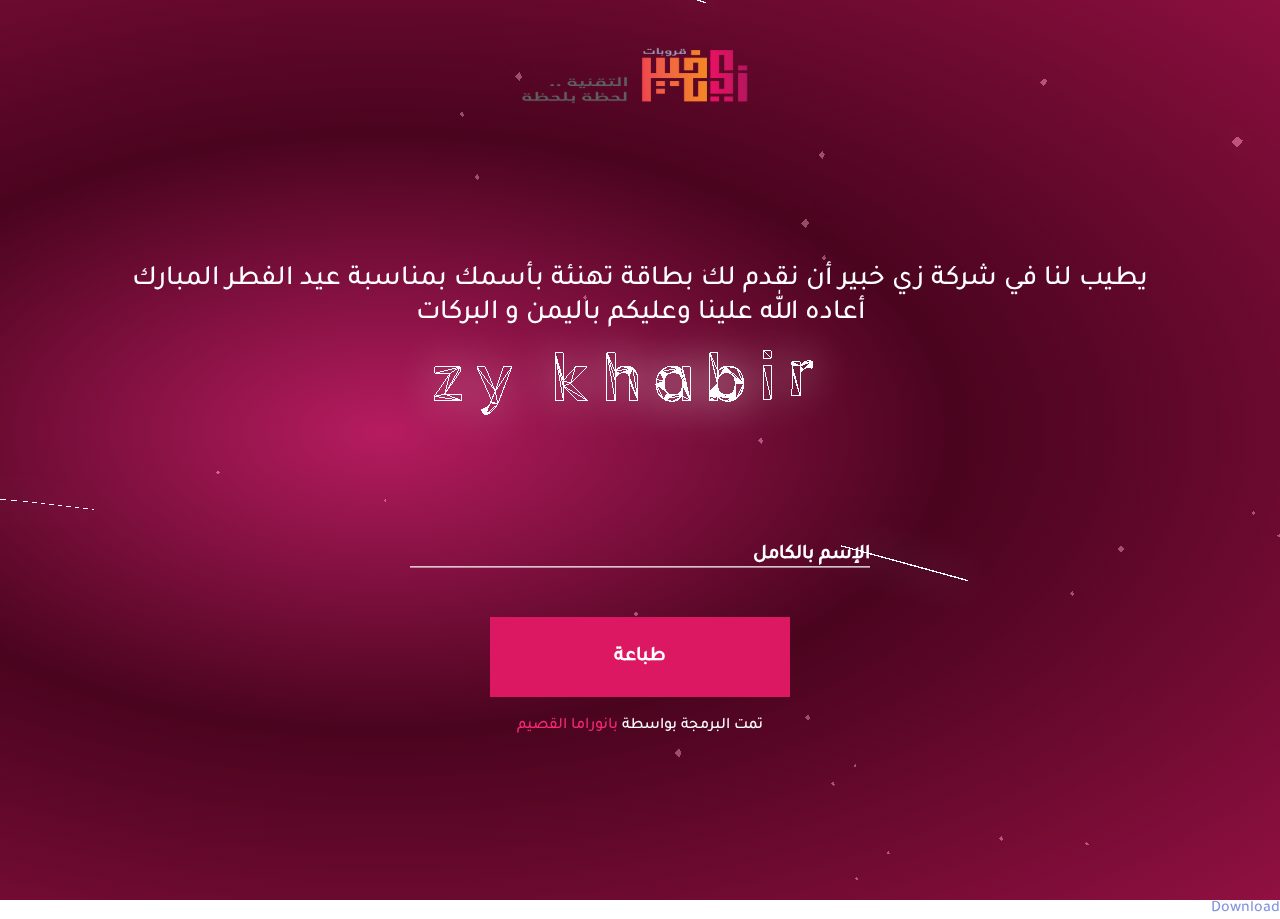
==== khabir/index.html @ 3a0bbeca "Add files via upload" ====
<!DOCTYPE html>
<html lang="en" class="no-js">

<head>
	<meta charset="UTF-8" />
	<meta http-equiv="X-UA-Compatible" content="IE=edge">
	<meta name="viewport" content="width=device-width, initial-scale=1">
	<title>زي خبير يهنئكم بحلول عيد الفطر المبارك</title>
	<meta name="description" content="زي خبير تهنئكم بحلول عيد الفطر المبارك , كل عام وأنتم بخير أعاده الله عليكم وعلى الأمة الاسلامية بخير أجمعين." />
	<meta name="keywords" content="كارت تهنئة , عيد الفطر المبارك , عيد الفطر 2019 , عيد الفطر 1440 , عيد الفطر , تهنئة , عيد المسلمين , الطبقة الثالثة" />
	<meta name="author" content="Panorama Alqassiem" />
	<link rel="shortcut icon" href="img/logo.png">
	<link rel="stylesheet" type="text/css" href="css/normalize.css" />
	<!--		For Animation-->
	<link href="css/vendors.css" rel="stylesheet">
	<!--		For Input-->
	<link rel="stylesheet" type="text/css" href="css/input.css" />
	<!--		Morphing Button-->
	<link rel="stylesheet" type="text/css" href="css/morphing.css" />
	<link rel="stylesheet" type="text/css" href="css/morphing2.css" />

	<link rel="stylesheet" type="text/css" href="css/main.css" />
	
	<script src="js/modernizr.custom.js"></script>
	<!--[if IE]>
  		<script src="http://html5shiv.googlecode.com/svn/trunk/html5.js"></script>
		<![endif]-->
	<!--	Jquery-->
	<script src="https://ajax.googleapis.com/ajax/libs/jquery/2.1.1/jquery.min.js"></script>
</head>

<body>
	<div class="container">
		<section class="content">
			<div class="company-text">
				<div class="logo-wrapper">
					<img src="img/logo.png" alt="تشكيل" />
				</div>
				<p>
					يطيب لنا في شركة زي خبير أن نقدم لك بطاقة تهنئة بأسمك بمناسبة عيد الفطر المبارك أعاده الله علينا وعليكم باليمن و البركات
				</p>
			</div>
			<!--				The text Input Wrapper-->
			<span class="input input--nao">
				<input class="input__field input__field--nao" type="text" id="full-name" pattern="/\A([^\d\W]|[-])*\Z/" />
				<label class="input__label input__label--nao" for="full-name">
					<span class="input__label-content input__label-content--nao">الإسم بالكامل</span>
				</label>
				<svg class="graphic graphic--nao" width="300%" height="100%" viewBox="0 0 1200 60" preserveAspectRatio="none">
					<path d="M0,56.5c0,0,298.666,0,399.333,0C448.336,56.5,513.994,46,597,46c77.327,0,135,10.5,200.999,10.5c95.996,0,402.001,0,402.001,0" />
				</svg>
			</span>
			<div class="morph-button morph-button-modal morph-button-modal-4 morph-button-fixed">
				<button type="button" id="print">طباعة</button>
				<p class="programer">تمت البرمجة بواسطة <a href="http://panorama-q.com/">بانوراما القصيم</a></p>
				<script src="https://ajax.googleapis.com/ajax/libs/jquery/2.1.1/jquery.min.js"></script>
				<div class="morph-content">
					<div>
						<!--<div class="maorphed-wrapper">
							<span class="icon icon-close">اغلاق</span>
								<img id="test" style="display:none;width: 345px;height: height: 614px; " width="345" height="614" src="img/card.jpg" />
							<canvas id="canvaso" />
						</div>-->
						<div class="maorphed-wrapper">
                            <a id="download" download="myImage.jpg" href="" onclick="download_img(this);">تحميل</a>
                            <span class="icon icon-close">اغلاق</span>
                                <img id="test" style="display:none;width: 345px;height: height: 614px; " width="345" height="614" src="img/card.jpg" />
                            <canvas id="canvaso" />
                            
                        </div>
						
					</div>
				</div>
			</div><!-- morph-button -->
		</section>
		<div class="overlay"></div>
		<main>
			<div class="frame"></div>
		</main>
	</div><!-- /container -->
	<!--		Scripts-->
	<script>
		var canvas = document.getElementById('canvaso'),
        ctx = canvas.getContext('2d');
		canvas.width = $('img#test').width();
		canvas.crossOrigin = "Anonymous";
		canvas.height = $('img#test').height();
		ctx.drawImage($('img#test').get(0), 0, 0);
		ctx.font = "25px tajawal";
		$(document).on('input','#full-name',function(){
			//redraw image
			ctx.clearRect(0,0,canvas.width,canvas.height);
			ctx.drawImage($('img#test').get(0), 0, 0);
			//refill text
			ctx.fillStyle = "#de1964";
			ctx.fillText($(this).val(),canvas.width - 20 ,canvas.height - 100);
		});
		download_img = function(el) {
		  var image = canvas.toDataURL("image/jpg");
		  el.href = image;
		};

	</script>
	<script>
		var canvas = document.getElementById("canvaso");
		var img    = canvas.toDataURL("image/png");
		document.write('<a href="'+img+'" download />Download</a>');
	</script>
	<script src="js/morphing.js"></script>
	<script src="js/uiMorphingButton_fixed.js"></script>
	<script>
		(function() {
			new UIMorphingButton(document.querySelector('.morph-button'), {
				closeEl: '.icon-close'
			});
		})();
	</script>
	<script type="text/javascript" src="js/vendors.js"></script>
	<script type="text/javascript" src="js/animate.js"></script>
	<script src="js/classie.js"></script>
	<script>
		(function() {
			// trim polyfill : https://developer.mozilla.org/en-US/docs/Web/JavaScript/Reference/Global_Objects/String/Trim
			if (!String.prototype.trim) {
				(function() {
					// Make sure we trim BOM and NBSP
					var rtrim = /^[\s\uFEFF\xA0]+|[\s\uFEFF\xA0]+$/g;
					String.prototype.trim = function() {
						return this.replace(rtrim, '');
					};
				})();
			}

			[].slice.call(document.querySelectorAll('input.input__field')).forEach(function(inputEl) {
				// in case the input is already filled..
				if (inputEl.value.trim() !== '') {
					classie.add(inputEl.parentNode, 'input--filled');
				}
				// events:
				inputEl.addEventListener('focus', onInputFocus);
				inputEl.addEventListener('blur', onInputBlur);
			});

			function onInputFocus(ev) {
				classie.add(ev.target.parentNode, 'input--filled');
			}

			function onInputBlur(ev) {
				if (ev.target.value.trim() === '') {
					classie.remove(ev.target.parentNode, 'input--filled');
				}
			}
		})();
	</script>
</body>
</html>
---- khabir/css/vendors.css ----
article,aside,details,figcaption,figure,footer,header,hgroup,main,nav,section,summary{display:block}audio,canvas,video{display:inline-block}audio:not([controls]){display:none;height:0}[hidden]{display:none}html{font-family:sans-serif;-ms-text-size-adjust:100%;-webkit-text-size-adjust:100%}body{margin:0}a:focus{outline:thin dotted}a:active,a:hover{outline:0}h1{font-size:2em;margin:.67em 0}abbr[title]{border-bottom:1px dotted}b,strong{font-weight:700}dfn{font-style:italic}hr{box-sizing:content-box;height:0}mark{background:#ff0;color:#000}code,kbd,pre,samp{font-family:monospace,serif;font-size:1em}pre{white-space:pre-wrap}q{quotes:"\201C" "\201D" "\2018" "\2019"}small{font-size:80%}sub,sup{font-size:75%;line-height:0;position:relative;vertical-align:baseline}sup{top:-.5em}sub{bottom:-.25em}img{border:0}svg:not(:root){overflow:hidden}figure{margin:0}fieldset{border:1px solid silver;margin:0 2px;padding:.35em .625em .75em}legend{border:0;padding:0}button,input,select,textarea{font-family:inherit;font-size:100%;margin:0}button,input{line-height:normal}button,select{text-transform:none}button,html input[type=button],input[type=reset],input[type=submit]{-webkit-appearance:button;cursor:pointer}button[disabled],html input[disabled]{cursor:default}input[type=checkbox],input[type=radio]{box-sizing:border-box;padding:0}input[type=search]{-webkit-appearance:textfield;box-sizing:content-box}input[type=search]::-webkit-search-cancel-button,input[type=search]::-webkit-search-decoration{-webkit-appearance:none}button::-moz-focus-inner,input::-moz-focus-inner{border:0;padding:0}textarea{overflow:auto;vertical-align:top}table{border-collapse:collapse;border-spacing:0}*,:after,:before{box-sizing:border-box}:root{font-size:16px}.frame,body,html,main{width:100%;height:100%}body{position:fixed;top:0;left:0;--color-text:#fff;--color-bg:#0e0e0f;--color-link:#0f51e4;--color-link-hover:#ebd944;color:var(--color-text);background-color:var(--color-bg);font-family:Futura,futura-pt,Arial,sans-serif;-webkit-font-smoothing:antialiased;-moz-osx-font-smoothing:grayscale}a{display:inline-block;text-decoration:none;color:var(--color-link);outline:none;transition:color .2s,transform .2s;transform:translate(0)}a:focus,a:hover{color:var(--color-link-hover);outline:none;transform:translateY(-2px)}.message{background:var(--color-text);color:var(--color-bg);padding:1rem}.frame,.message{text-align:center}.frame{padding:3rem 5vw;position:relative;z-index:1000}.frame__title{font-size:1rem;margin:0 0 1rem;font-weight:400}.frame__links{display:inline}.frame a{text-transform:lowercase}.frame__demos a:not(:last-child),.frame__github,.frame__links a:not(:last-child){margin-right:1rem}.frame__demos{width:100%;padding:0 2.5rem;margin:1rem 0;position:absolute;bottom:1rem;left:50%;transform:translate(-50%)}.frame__demo{margin-top:1rem}.frame__demo--current,.frame__demo:hover{color:var(--color-text)}.frame__demo--current{border-bottom:2px solid var(--color-text);transform:none}.content{display:-ms-flexbox;display:flex;-ms-flex-direction:column;flex-direction:column;width:100vw;height:calc(100vh - 13rem);position:relative;-ms-flex-pack:start;justify-content:flex-start;-ms-flex-align:center;align-items:center}.overlay{position:absolute;pointer-events:none;top:0;left:0;width:100%;height:100%;z-index:99999;background-color:#0e0e0f;opacity:1}@media screen and (min-width:53em){.message{display:none}.frame{position:fixed;text-align:left;z-index:10000;top:0;left:0;display:-ms-grid;display:grid;-ms-flex-line-pack:justify;align-content:space-between;width:100%;max-width:none;height:100vh;padding:3rem;pointer-events:none;-ms-grid-columns:auto 1fr;grid-template-columns:auto 1fr;-ms-grid-rows:auto auto auto;grid-template-rows:auto auto auto;grid-template-areas:"title     links" "...       ..." "github    demos"}.frame__title-wrap{grid-area:title;display:-ms-flexbox;display:flex}.frame__title{margin:0}.frame__tagline{position:relative;margin:0 0 0 4rem;padding:0 0 0 1rem}.frame__tagline:before{content:"";position:absolute;right:100%;top:50%;height:1px;width:3rem;background:var(--color-text)}.frame__github{grid-area:github;justify-self:start;margin:0}.frame__demos{position:static;left:auto;width:auto;transform:none;margin:0;padding:0;grid-area:demos;justify-self:end}.frame__demo{margin-top:0}.frame__links{grid-area:links;padding:0;justify-self:end}.frame a{pointer-events:auto}.content{height:100vh;-ms-flex-pack:center;justify-content:center}}
---- khabir/css/input.css ----
.input {
	position: relative;
	z-index: 1;
	display: inline-block;
	margin: 1em;
	max-width: 460px;
	width: calc(100% - 2em);
	vertical-align: top;
}

.input__field {
	position: relative;
	display: block;
	float: right;
	padding: 0.8em;
	width: 60%;
	border: none;
	border-radius: 0;
	background: #f0f0f0;
	color: #aaa;
	font-weight: 400;
	-webkit-appearance: none; /* for box shadows to show on iOS */
}

.input__field:focus {
	outline: none;
}

.input__label {
	display: inline-block;
	float: right;
	padding: 0 1em;
	width: 40%;
	color: #696969;
	font-weight: bold;
	font-size: 70.25%;
	-webkit-font-smoothing: antialiased;
    -moz-osx-font-smoothing: grayscale;
	-webkit-touch-callout: none;
	-webkit-user-select: none;
	-khtml-user-select: none;
	-moz-user-select: none;
	-ms-user-select: none;
	user-select: none;
}

.input__label-content {
	position: relative;
	display: block;
	padding: 1.6em 0;
	width: 100%;
}

.graphic {
	position: absolute;
	top: 0;
	left: 0;
	fill: none;
}

.icon {
	color: #ddd;
	font-size: 150%;
}

/* Individual styles */

/* Manami */
.input--manami {
	overflow: hidden;
}

.input__field--manami {
	width: 100%;
	background: transparent;
	padding: 0.5em;
	margin-bottom: 2em;
	color: #f9f7f6;
	z-index: 100;
	opacity: 0;
}

.input__label--manami {
	width: 100%;
	position: absolute;
	text-align: left;
	padding: 0.5em 0;
	pointer-events: none;
	font-size: 1em;
}

.input__label--manami::before,
.input__label--manami::after {
	content: '';
	position: absolute;
	width: 100%;
	left: 0;
}

.input__label--manami::before {
	height: 100%;
	background: #A8A8A8;
	top: 0;
	-webkit-transform: translate3d(0, -100%, 0);
	transform: translate3d(0, -100%, 0);
	-webkit-transition: -webkit-transform 0.2s;
	transition: transform 0.2s;
}

.input__label--manami::after {
	height: 2px;
	background: #A8A8A8;
	top: 100%;
	-webkit-transition: opacity 0.2s;
	transition: opacity 0.2s;
}

.input__label-content--manami {
	padding: 0;
	-webkit-transform-origin: 0 0;
	transform-origin: 0 0;
	-webkit-transition: -webkit-transform 0.2s, color 0.2s;
	transition: transform 0.2s, color 0.2s;
}

.input__field--manami:focus,
.input--filled .input__field--manami {
	opacity: 1;
	-webkit-transition: opacity 0s 0.2s;
	transition: opacity 0s 0.2s;
}

.input__label--manami::before,
.input__label--manami::after,
.input__label-content--manami,
.input__field--manami:focus,
.input--filled .input__field--manami {
	-webkit-transition-timing-function: cubic-bezier(0, 0.25, 0.5, 1);
	transition-timing-function: cubic-bezier(0, 0.25, 0.5, 1);
}

.input__field--manami:focus + .input__label--manami::before,
.input--filled .input__label--manami::before {
	-webkit-transform: translate3d(0, 0, 0);
	transform: translate3d(0, 0, 0);
}

.input__field--manami:focus + .input__label--manami::after,
.input--filled .input__label--manami::after {
	opacity: 0;
}

.input__field--manami:focus + .input__label--manami .input__label-content--manami,
.input--filled .input__label--manami .input__label-content--manami {
	color: #cbc4c6;
	-webkit-transform: translate3d(0, 2.1em, 0) scale3d(0.65, 0.65, 1);
	transform: translate3d(0, 2.1em, 0) scale3d(0.65, 0.65, 1);
}

/* Nariko */
.input--nariko {
	overflow: hidden;
	padding-top: 2em;
}

.input__field--nariko {
	width: 100%;
	background: transparent;
	opacity: 0;
	padding: 0.35em;
	z-index: 100;
	color: #f18292;
}

.input__label--nariko {
	width: 100%;
	bottom: 0;
	position: absolute;
	pointer-events: none;
	text-align: left;
	color: #8E9191;
	padding: 0 0.5em;
}

.input__label--nariko::before {
	content: '';
	position: absolute;
	width: 100%;
	height: 4em;
	top: 100%;
	left: 0;
	background: #fff;
	border-top: 4px solid #9B9F9F;
	-webkit-transform: translate3d(0, -3px, 0);
	transform: translate3d(0, -3px, 0);
	-webkit-transition: -webkit-transform 0.4s;
	transition: transform 0.4s;
	-webkit-transition-timing-function: cubic-bezier(0.7, 0, 0.3, 1);
	transition-timing-function: cubic-bezier(0.7, 0, 0.3, 1);
}

.input__label-content--nariko {
	padding: 0.5em 0;
	-webkit-transform-origin: 0% 100%;
	transform-origin: 0% 100%;
	-webkit-transition: -webkit-transform 0.4s, color 0.4s;
	transition: transform 0.4s, color 0.4s;
	-webkit-transition-timing-function: cubic-bezier(0.7, 0, 0.3, 1);
	transition-timing-function: cubic-bezier(0.7, 0, 0.3, 1);
}

.input__field--nariko:focus,
.input--filled .input__field--nariko {
	cursor: text;
	opacity: 1;
	-webkit-transition: opacity 0s 0.4s;
	transition: opacity 0s 0.4s;
} 

.input__field--nariko:focus + .input__label--nariko::before,
.input--filled .input__label--nariko::before {
	-webkit-transition-delay: 0.05s;
	transition-delay: 0.05s;
	-webkit-transform: translate3d(0, -3.3em, 0);
	transform: translate3d(0, -3.3em, 0);
}

.input__field--nariko:focus + .input__label--nariko .input__label-content--nariko,
.input--filled .input__label-content--nariko {
	color: #6B6E6E;
	-webkit-transform: translate3d(0, -3.3em, 0) scale3d(0.81, 0.81, 1);
	transform: translate3d(0, -3.3em, 0) scale3d(0.81, 0.81, 1);
}

/* Nao */
.input--nao {
	overflow: hidden;
	padding-top: 1em;
}

.input__field--nao {
	padding: 0.5em 0em 0.25em;
	width: 100%;
	background: transparent;
	color: #9da8b2;
	font-size: 1.25em;
}

.input__label--nao {
	position: absolute;
	top: 0.95em;
	font-size: 0.85em;
	left: 0;
	display: block;
	width: 100%;
	text-align: left;
	padding: 0em;
	pointer-events: none;
	-webkit-transform-origin: 0 0;
	transform-origin: 0 0;
	-webkit-transition: -webkit-transform 0.2s 0.15s, color 1s;
	transition: transform 0.2s 0.15s, color 1s;
	-webkit-transition-timing-function: ease-out;
	transition-timing-function: ease-out;
}

.graphic--nao {
	stroke: #fff;
	pointer-events: none;
	-webkit-transition: -webkit-transform 0.7s, stroke 0.7s;
	transition: transform 0.7s, stroke 0.7s;
	-webkit-transition-timing-function: cubic-bezier(0, 0.25, 0.5, 1);
	transition-timing-function: cubic-bezier(0, 0.25, 0.5, 1);
} 

.input__field--nao:focus + .input__label--nao,
.input--filled .input__label--nao {
	color: #333;
	-webkit-transform: translate3d(5.5em, -1.25em, 0) scale3d(0.75, 0.75, 1);
	transform: translate3d(5.5em, -1.25em, 0) scale3d(0.75, 0.75, 1);
}

.input__field--nao:focus ~ .graphic--nao,
.input--filled .graphic--nao {
	stroke: #6F73B6;
	-webkit-transform: translate3d(-66.6%, 0, 0);
	transform: translate3d(-66.6%, 0, 0);
}

/* Shoko */
.input--shoko {
	overflow: hidden;
	padding-bottom: 2.5em;
}

.input__field--shoko {
	padding: 0;
	margin-top: 1.2em;
	width: 100%;
	background: transparent;
	color: #fff;
	font-size: 1.55em;
}

.input__label--shoko {
	position: absolute;
	top: 2em;
	left: 0;
	display: block;
	width: 100%;
	text-align: left;
	padding: 0em;
	text-transform: uppercase;
	letter-spacing: 1px;
	color: #A09C9C;
	pointer-events: none;
	-webkit-transform-origin: 0 0;
	transform-origin: 0 0;
	-webkit-transition: -webkit-transform 0.2s 0.1s, color 0.3s;
	transition: transform 0.2s 0.1s, color 0.3s;
	-webkit-transition-timing-function: ease-out;
	transition-timing-function: ease-out;
}

.graphic--shoko {
	stroke: #A09C9C;
	pointer-events: none;
	stroke-width: 2px;
	top: 1.25em;
	bottom: 0px;
	height: 3.275em;
	-webkit-transition: -webkit-transform 0.7s, stroke 0.7s;
	transition: transform 0.7s, stroke 0.7s;
	-webkit-transition-timing-function: cubic-bezier(0, 0.25, 0.5, 1);
	transition-timing-function: cubic-bezier(0, 0.25, 0.5, 1);
} 

.input__field--shoko:focus + .input__label--shoko,
.input--filled .input__label--shoko {
	color: #A58282;
	-webkit-transform: translate3d(0, 3.5em, 0) scale3d(0.85, 0.85, 1);
	transform: translate3d(0, 3.5em, 0) scale3d(0.85, 0.85, 1);
}

.input__field--shoko:focus ~ .graphic--shoko,
.input--filled .graphic--shoko {
	stroke: #A58282;
	-webkit-transform: translate3d(-66.6%, 0, 0);
	transform: translate3d(-66.6%, 0, 0);
}

/* Yoshiko */
.input__field--yoshiko {
	width: 100%;
	background-color: #d0d1d0;
	border: 2px solid transparent;
	-webkit-transition: background-color 0.25s, border-color 0.25s;
	transition: background-color 0.25s, border-color 0.25s;
}

.input__label--yoshiko {
	width: 100%;
	text-align: left;
	position: absolute;
	bottom: 100%;
	pointer-events: none;
	overflow: hidden;
	padding: 0 1.25em;
	-webkit-transform: translate3d(0, 3em, 0);
	transform: translate3d(0, 3em, 0);
	-webkit-transition: -webkit-transform 0.25s;
	transition: transform 0.25s ;
	-webkit-transition-timing-function: ease-in-out;
	transition-timing-function: ease-in-out;
}

.input__label-content--yoshiko {
	color: #8B8C8B;
	padding: 0.25em 0;
	-webkit-transition: -webkit-transform 0.25s;
	transition: transform 0.25s;
	-webkit-transition-timing-function: ease-in-out;
	transition-timing-function: ease-in-out;
}

.input__label-content--yoshiko::after {
	content: attr(data-content);
	position: absolute;
	font-weight: 800;
	bottom: 100%;
	left: 0;
	height: 100%;
	width: 100%;
	color: #a3d39c;
	padding: 0.25em 0;
	text-transform: uppercase;
	letter-spacing: 1px;
	font-size: 0.85em;
}

.input__field--yoshiko:focus + .input__label--yoshiko,
.input--filled .input__label--yoshiko {
	-webkit-transform: translate3d(0, 0, 0);
	transform: translate3d(0, 0, 0);
}

.input__field--yoshiko:focus + .input__label--yoshiko .input__label-content--yoshiko,
.input--filled .input__label-content--yoshiko {
	-webkit-transform: translate3d(0, 100%, 0);
	transform: translate3d(0, 100%, 0);
}

.input__field--yoshiko:focus + .input__field--yoshiko,
.input--filled .input__field--yoshiko {
	background-color: transparent;
	border-color: #a3d39c;
}

/* Chisato */

.input--chisato {
	padding-top: 1em;
}

.input__field--chisato {
	width: 100%;
	padding: 0.8em 0.5em;
	background: transparent;
	border: 2px solid;
	color: #b5b5b5;
	-webkit-transition: border-color 0.25s;
	transition: border-color 0.25s;
}

.input__label--chisato {
	width: 100%;
	position: absolute;
	top: 0;
	text-align: left;
	overflow: hidden;
	padding: 0;
	pointer-events: none;
	-webkit-transform: translate3d(0, 3em, 0);
	transform: translate3d(0, 3em, 0);
}

.input__label-content--chisato {
	padding: 0 1em;
	font-weight: 400;
	color: #b5b5b5;
}

.input__label-content--chisato::after {
	content: attr(data-content);
	position: absolute;
	top: -200%;
	left: 0;
	color: #da6484;
	font-weight: 800;
}

.input__field--chisato:focus,
.input--filled .input__field--chisato {
	border-color: #da6484;
}

.input__field--chisato:focus + .input__label--chisato,
.input--filled .input__label--chisato {
	-webkit-animation: anim-chisato-1 0.25s forwards;
	animation: anim-chisato-1 0.25s forwards;
}

.input__field--chisato:focus + .input__label--chisato .input__label-content--chisato,
.input--filled .input__label-content--chisato {
	-webkit-animation: anim-chisato-2 0.25s forwards ease-in;
	animation: anim-chisato-2 0.25s forwards ease-in;
}

@-webkit-keyframes anim-chisato-1 {
	0%, 70% {
		-webkit-transform: translate3d(0, 3em, 0);
		transform: translate3d(0, 3em, 0);
	}
	71%, 100% {
		-webkit-transform: translate3d(0, 0, 0);
		transform: translate3d(0, 0, 0);
	}
}

@-webkit-keyframes anim-chisato-2 {
	0% {
		-webkit-transform: translate3d(0, 0, 0);
		transform: translate3d(0, 0, 0);
	}
	70%, 71% {
		-webkit-transform: translate3d(0, 125%, 0);
		transform: translate3d(0, 125%, 0);
		opacity: 0;
		-webkit-animation-timing-function: ease-out;
	}
	100% {
		color: transparent;
		-webkit-transform: translate3d(0, 200%, 0);
		transform: translate3d(0, 200%, 0);
	}
}

@keyframes anim-chisato-1 {
	0%, 70% {
		-webkit-transform: translate3d(0, 3em, 0);
		transform: translate3d(0, 3em, 0);
	}
	71%, 100% {
		-webkit-transform: translate3d(0, 0, 0);
		transform: translate3d(0, 0, 0);
	}
}

@keyframes anim-chisato-2 {
	0% {
		-webkit-transform: translate3d(0, 0, 0);
		transform: translate3d(0, 0, 0);
	}
	70%, 71% {
		-webkit-transform: translate3d(0, 125%, 0);
		transform: translate3d(0, 125%, 0);
		opacity: 0;
		-webkit-animation-timing-function: ease-out;
	}
	100% {
		color: transparent;
		-webkit-transform: translate3d(0, 200%, 0);
		transform: translate3d(0, 200%, 0);
	}
}

/* Kozakura */
.input--kozakura {
	overflow: hidden;
	padding-bottom: 1em;
}

.input__field--kozakura {
	padding: 0.25em 0.5em;
	margin-top: 1.25em;
	width: 100%;
	background: transparent;
	color: #2F3238;
	font-size: 1.55em;
	opacity: 0;
}

.input__label--kozakura {
	width: 100%;
	text-align: left;
	position: absolute;
	top: 1em;
	pointer-events: none;
	overflow: hidden;
	padding: 0 0.25em;
	-webkit-transform: translate3d(1em, 2.75em, 0);
	transform: translate3d(1em, 2.75em, 0);
	-webkit-transition: -webkit-transform 0.3s;
	transition: transform 0.3s;
}

.input__label-content--kozakura {
	color: #A4A5A6;
	padding: 0.4em 0 0.25em;
	-webkit-transition: -webkit-transform 0.3s;
	transition: transform 0.3s;
}

.input__label-content--kozakura::after {
	content: attr(data-content);
	position: absolute;
	font-weight: 800;
	top: 100%;
	left: 0;
	height: 100%;
	width: 100%;
	color: #fff;
	padding: 0.25em 0;
	text-transform: uppercase;
	letter-spacing: 1px;
	font-size: 0.85em;
}

.graphic--kozakura {
	fill: #494E57;
	pointer-events: none;
	top: 1em;
	bottom: 0px;
	height: 4.5em;
	z-index: -1;
	-webkit-transition: -webkit-transform 0.7s, fill 0.7s;
	transition: transform 0.7s, fill 0.7s;
	-webkit-transition-timing-function: cubic-bezier(0, 0.25, 0.5, 1);
	transition-timing-function: cubic-bezier(0, 0.25, 0.5, 1);
} 

.input__field--kozakura:focus,
.input--filled .input__field--kozakura {
	-webkit-transition: opacity 0s 0.35s;
	transition: opacity 0s 0.35s;
	opacity: 1;
}

.input__field--kozakura:focus + .input__label--kozakura,
.input--filled .input__label--kozakura {
	-webkit-transition-delay: 0.15s;
	transition-delay: 0.15s;
	-webkit-transform: translate3d(0, 0, 0);
	transform: translate3d(0, 0, 0);
}

.input__field--kozakura:focus + .input__label--kozakura .input__label-content--kozakura,
.input--filled .input__label-content--kozakura {
	-webkit-transition-delay: 0.15s;
	transition-delay: 0.15s;
	-webkit-transform: translate3d(0, -100%, 0);
	transform: translate3d(0, -100%, 0);
}

.input__field--kozakura:focus ~ .graphic--kozakura,
.input--filled .graphic--kozakura {
	fill: #fff;
	-webkit-transform: translate3d(-66.6%, 0, 0);
	transform: translate3d(-66.6%, 0, 0);
}

/* Makiko */
.input--makiko {
	overflow: hidden;
	background: #CBCBCB;
}

.input__field--makiko {
	width: 100%;
	background: transparent;
	color: #797693;
	z-index: 10;
	font-weight: 500;
}

.input__label--makiko {
	position: absolute;
	width: 100%;
	text-align: left;
	pointer-events: none;
	color: #fff;
}

.input__label--makiko::before {
	content: '';
	position: absolute;
	width: 30px;
	height: 30px;
	top: 45%;
	left: 20px;
	background: url(../img/search.svg) no-repeat center center;
	background-size: 100%;
	-webkit-transition: -webkit-transform 0.4s cubic-bezier(0.7,0,0.3,1);
	transition: transform 0.4s cubic-bezier(0.7,0,0.3,1);
}

.input__label-content--makiko {
	display: block;
	padding: 1.5em 0 0 2.75em;
	-webkit-transition: -webkit-transform 0.4s cubic-bezier(0.7,0,0.3,1);
	transition: transform 0.4s cubic-bezier(0.7,0,0.3,1);
}

.input__field--makiko:focus + .input__label--makiko::before,
.input--filled .input__label--makiko::before {
	-webkit-transform: scale3d(38, 38, 1);
	transform: scale3d(38, 38, 1);
}

/* Sae */
.input--sae {
	overflow: hidden;
	width: 200px;
	margin: 0 2em 2em;
}

.input__field--sae {
	background: transparent;
	width: 100%;
	color: #fff;
	padding: 1em 0 0.5em;
	font-weight: 500;
}

.input__label--sae {
	position: absolute;
	width: 100%;
	text-align: left;
	color: #7771ab;
	padding: 0;
	height: 100%;
	pointer-events: none;
}

.input__label--sae::after {
	content: '';
	position: absolute;
	width: 100%;
	height: 2px;
	background: #fff;
	bottom: 0;
	-webkit-transform: translate3d(100%, 0, 0);
	transform: translate3d(100%, 0, 0);
	-webkit-transition: -webkit-transform 0.3s;
	transition: transform 0.3s;
}

.icon--sae {
	position: absolute;
	bottom: 0;
	font-size: 1em;
	opacity: 0.5;
	left: -30px;
	color: #fff;
	pointer-events: none;
	-webkit-transform: translate3d(205px, 0, 0);
	transform: translate3d(205px, 0, 0);
	-webkit-transition: -webkit-transform 0.3s;
	transition: transform 0.3s;
}

.input__label-content--sae {
	padding: 0;
	font-size: 18px;
	display: inline-block;
	vertical-align: bottom;
	-webkit-transform-origin: 0 0;
	transform-origin: 0 0;
	-webkit-transform: translate3d(0, 50px, 0);
	transform: translate3d(0, 50px, 0);
	-webkit-transition: -webkit-transform 0.3s;
	transition: transform 0.3s;
}

.input__field--sae:focus + .input__label--sae .input__label-content--sae,
.input--filled .input__label-content--sae {
	-webkit-transform: translate3d(0, 0, 0) scale3d(0.7, 0.7, 1);
	transform: translate3d(0, 0, 0) scale3d(0.7, 0.7, 1);
}

.input__field--sae:focus + .input__label--sae::after,
.input--filled .input__label--sae::after {
	-webkit-transform: translate3d(0, 0, 0);
	transform: translate3d(0, 0, 0);
}

.input__field--sae:focus + .input__label--sae .icon--sae,
.input--filled .icon--sae {
	-webkit-transition-delay: 0.01s;
	transition-delay: 0.01s;
	-webkit-transform: translate3d(0, 0, 0) rotate3d(0, 0, 1, -90deg);
	transform: translate3d(0, 0, 0) rotate3d(0, 0, 1, -90deg);
}

/* Fumi */
.input--fumi {
	background: #fff;
	overflow: hidden;
	padding: 0.25em 0;
}

.input--fumi::after {
	content: '';
	width: 1px;
	position: absolute;
	top: 0.5em;
	bottom: 0.5em;
	left: 2.5em;
	background: #f0f0f0;
	z-index: 100;
}

.input__field--fumi {
	background: transparent;
	padding: 1.5em 1em 0.25em 3.15em;
	width: 100%;
	color: #00aeef;
}

.input__label--fumi {
	position: absolute;
	width: 100%;
	text-align: left;
	padding-left: 4.5em;
	pointer-events: none;
}

.icon--fumi {
	width: 2em;
	position: absolute;
	top: 0;
	left: 0;
	padding: 1em 0 0 0.5em;
}

.input__label-content--fumi {
	padding: 1.7em 0;
	display: inline-block;
	-webkit-transform-origin: 0 0;
	transform-origin: 0 0;
}

.input__label-content--fumi span {
	display: inline-block;
}

.input__field--fumi:focus + .input__label--fumi .input__label-content--fumi,
.input--filled .input__label-content--fumi {
	-webkit-animation: anim-fumi-1 0.3s forwards;
	animation: anim-fumi-1 0.3s forwards;
}

@-webkit-keyframes anim-fumi-1 {
	50% {
		-webkit-transform: translate3d(0, 3em, 0);
		transform: translate3d(0, 3em, 0);
	}
	51% {
		-webkit-transform: translate3d(0, -3em, 0) scale3d(0.85, 0.85, 1);
		transform: translate3d(0, -3em, 0) scale3d(0.85, 0.85, 1);
	}
	100% {
		color: #a3a3a3;
		-webkit-transform: translate3d(0, -1.1em, 0) scale3d(0.85, 0.85, 1);
		transform: translate3d(0, -1.1em, 0) scale3d(0.85, 0.85, 1);
	}
}

@keyframes anim-fumi-1 {
	50% {
		-webkit-transform: translate3d(0, 3em, 0);
		transform: translate3d(0, 3em, 0);
	}
	51% {
		-webkit-transform: translate3d(0, -3em, 0) scale3d(0.85, 0.85, 1);
		transform: translate3d(0, -3em, 0) scale3d(0.85, 0.85, 1);
	}
	100% {
		color: #a3a3a3;
		-webkit-transform: translate3d(0, -1.1em, 0) scale3d(0.85, 0.85, 1);
		transform: translate3d(0, -1.1em, 0) scale3d(0.85, 0.85, 1);
	}
}


.input__field--fumi:focus + .input__label--fumi .icon--fumi,
.input--filled .icon--fumi {
	-webkit-animation: anim-fumi-2 0.3s forwards;
	animation: anim-fumi-2 0.3s forwards;
}

@-webkit-keyframes anim-fumi-2 {
	50% {
		opacity: 1;
		-webkit-transform: translate3d(0, -3em, 0);
		transform: translate3d(0, -3em, 0);
	}
	50.25% {
		opacity: 0;
		-webkit-transform: translate3d(0, -3em, 0);
		transform: translate3d(0, -3em, 0);
	}
	50.75% {
		opacity: 0;
		-webkit-transform: translate3d(0, 3em, 0);
		transform: translate3d(0, 3em, 0);
	}
	51% {
		opacity: 1;
		-webkit-transform: translate3d(0, 3em, 0);
		transform: translate3d(0, 3em, 0);
	}
	100% {
		opacity: 1;
		-webkit-transform: translate3d(0, 0, 0);
		transform: translate3d(0, 0, 0);
		color: #00aeef;
	}
}

@keyframes anim-fumi-2 {
	50% {
		opacity: 1;
		-webkit-transform: translate3d(0, -3em, 0);
		transform: translate3d(0, -3em, 0);
	}
	50.25% {
		opacity: 0;
		-webkit-transform: translate3d(0, -3em, 0);
		transform: translate3d(0, -3em, 0);
	}
	50.75% {
		opacity: 0;
		-webkit-transform: translate3d(0, 3em, 0);
		transform: translate3d(0, 3em, 0);
	}
	51% {
		opacity: 1;
		-webkit-transform: translate3d(0, 3em, 0);
		transform: translate3d(0, 3em, 0);
	}
	100% {
		opacity: 1;
		-webkit-transform: translate3d(0, 0, 0);
		transform: translate3d(0, 0, 0);
		color: #00aeef;
	}
}

/* Ruri */
.input__field--ruri {
	width: 100%;
	background: transparent;
	padding: 0.5em 0;
	margin-bottom: 2em;
	color: #fff;
}

.input__label--ruri {
	width: 100%;
	position: absolute;
	text-align: left;
	font-size: 1em;
	padding: 10px 0 5px;
	pointer-events: none;
}

.input__label--ruri::after {
	content: '';
	position: absolute;
	width: 100%;
	height: 7px;
	background: #B7C3AC;
	left: 0;
	top: 100%;
	-webkit-transform-origin: 50% 100%;
	transform-origin: 50% 100%;
	-webkit-transition: -webkit-transform 0.3s, background-color 0.3s;
	transition: transform 0.3s, background-color 0.3s;
}

.input__label-content--ruri {
	padding: 0;
	-webkit-transform-origin: 0 0;
	transform-origin: 0 0;
	-webkit-transition: -webkit-transform 0.3s, color 0.3s;
	transition: transform 0.3s, color 0.3s;
}

.input__field--ruri:focus + .input__label--ruri::after,
.input--filled .input__label--ruri::after {
	background: #a3d39c;
	-webkit-transform: scale3d(1, 0.25, 1);
	transform: scale3d(1, 0.25, 1);
}

.input__field--ruri:focus + .input__label--ruri .input__label-content--ruri,
.input--filled .input__label--ruri .input__label-content--ruri {
	color: #a3d39c;
	-webkit-transform: translate3d(0, 2em, 0) scale3d(0.655, 0.655, 1);
	transform: translate3d(0, 2em, 0) scale3d(0.655, 0.655, 1);
}

/* Kohana */
.input--kohana {
	overflow: hidden;
	background: #fff;
}

.input__field--kohana {
	width: 100%;
	background: transparent;
	padding-left: 2.75em;
	color: #6a7989;
}

.input__label--kohana {
	position: absolute;
	width: 100%;
	text-align: left;
	pointer-events: none;
	color: #D2D2D2;
}

.input__label-content--kohana {
	display: inline-block;
	width: auto;
	-webkit-transform: translate3d(-1.75em, 0, 0);
	transform: translate3d(-1.75em, 0, 0);
	-webkit-transition: -webkit-transform 0.3s, opacity 0.3s;
	transition: transform 0.3s, opacity 0.3s;
}

.icon--kohana {
	display: inline-block;
	margin-top: 0.9em;
	-webkit-transform: translate3d(-2em, 0, 0);
	transform: translate3d(-2em, 0, 0);
	-webkit-transition: -webkit-transform 0.3s;
	transition: transform 0.3s;
}

.input__field--kohana:focus + .input__label--kohana .input__label-content--kohana,
.input--filled .input__label-content--kohana {
	opacity: 0;
	-webkit-transform: translate3d(100px, 0, 0);
	transform: translate3d(100px, 0, 0);
}

.input__label-content--kohana,
.icon--kohana,
.input__field--kohana:focus + .input__label--kohana .input__label-content--kohana,
.input--filled .input__label-content--kohana {
	-webkit-transition-timing-function: cubic-bezier(0.7, 0, 0.3, 1);
	transition-timing-function: cubic-bezier(0.7, 0, 0.3, 1);
}

.input__field--kohana:focus + .input__label--kohana .icon--kohana,
.input--filled  .icon--kohana {
	-webkit-transform: translate3d(0, 0, 0);
	transform: translate3d(0, 0, 0);
}
---- khabir/css/morphing.css ----
/* Morph Button: Default Styles */

.morph-button {
	position: relative;
	display: block;
	margin: 0 auto;
}

.morph-button > button {
	position: relative;
	padding: 0 1em;
	border: none;
	background-color: #e85657;
	color: #f9f6e5;
	text-transform: uppercase;
	letter-spacing: 1px;
	font-weight: 700;
	line-height: 80px;
	overflow: hidden;
}

.morph-button.open > button {
	pointer-events: none;
}

.morph-content {
	pointer-events: none;
}

.morph-button.open .morph-content {
	pointer-events: auto;
}

/* Common styles for overlay and modal type (fixed morph) */
.morph-button-fixed,
.morph-button-fixed .morph-content {
	width: 300px;
	height: 80px;
}

.morph-button-fixed > button {
	z-index: 1000;
	width: 100%;
	height: 100%;
	-webkit-transition: opacity 0.1s 0.5s;
	transition: opacity 0.1s 0.5s;
}

.morph-button-fixed.open > button {
	opacity: 0;
	-webkit-transition: opacity 0.1s;
	transition: opacity 0.1s;
}

.morph-button-fixed .morph-content {
	position: fixed;
	z-index: 900;
	opacity: 0;
	-webkit-transition: opacity 0.3s 0.5s, width 0.4s 0.1s, height 0.4s 0.1s, top 0.4s 0.1s, left 0.4s 0.1s, margin 0.4s 0.1s;
	transition: opacity 0.3s 0.5s, width 0.4s 0.1s, height 0.4s 0.1s, top 0.4s 0.1s, left 0.4s 0.1s, margin 0.4s 0.1s;
}

.morph-button-fixed.open .morph-content {
	opacity: 1;
}

.morph-button-fixed .morph-content > div {
	visibility: hidden;
	height: 0;
	opacity: 0;
	-webkit-transition: opacity 0.1s, visibility 0s 0.1s, height 0s 0.1s;
	transition: opacity 0.1s, visibility 0s 0.1s, height 0s 0.1s;
}

.morph-button-fixed.open .morph-content > div {
	visibility: visible;
	height: auto;
	opacity: 1;
	-webkit-transition: opacity 0.3s 0.5s;
	transition: opacity 0.3s 0.5s;
}

.morph-button-fixed.active > button {
	z-index: 2000;
}

.morph-button-fixed.active .morph-content {
	z-index: 1900;
}

/* Transitions for overlay button and sidebar button */
.morph-button-overlay .morph-content,
.morph-button-sidebar .morph-content {
	-webkit-transition: opacity 0.3s 0.5s, width 0.4s 0.1s, height 0.4s 0.1s, top 0.4s 0.1s, left 0.4s 0.1s;
	transition: opacity 0.3s 0.5s, width 0.4s 0.1s, height 0.4s 0.1s, top 0.4s 0.1s, left 0.4s 0.1s;
}

.morph-button-overlay.open .morph-content,
.morph-button-sidebar.open .morph-content {
	-webkit-transition: width 0.4s 0.1s, height 0.4s 0.1s, top 0.4s 0.1s, left 0.4s 0.1s;
	transition: width 0.4s 0.1s, height 0.4s 0.1s, top 0.4s 0.1s, left 0.4s 0.1s;	
}

/* Morph Button Style: Overlay */
.morph-button.morph-button-overlay {
	margin: 50px auto;
}

.morph-button-overlay .morph-content {
	overflow: hidden;
	background: #e85657;
}

.morph-button-overlay.open .morph-content {
	top: 0 !important;
	left: 0 !important;
	width: 100%;
	height: 100%;
}

/* Morph Button Style: Modal */
.morph-button-modal::before {
	position: fixed;
	top: 0;
	left: 0;
	z-index: 800;
	width: 100%;
	height: 100%;
	background: rgba(0,0,0,0.5);
	content: '';
	opacity: 0;
	-webkit-transition: opacity 0.5s;
	transition: opacity 0.5s;
	pointer-events: none;
}

.morph-button-modal.open::before {
	opacity: 1;
	pointer-events: auto;
}

.morph-button-modal.active::before {
	z-index: 1800;
}

.morph-button-modal .morph-content {
	overflow: hidden;
	-webkit-transition: opacity 0.3s 0.5s, width 0.4s 0.1s, height 0.4s 0.1s, top 0.4s 0.1s, left 0.4s 0.1s, margin 0.4s 0.1s;
	transition: opacity 0.3s 0.5s, width 0.4s 0.1s, height 0.4s 0.1s, top 0.4s 0.1s, left 0.4s 0.1s, margin 0.4s 0.1s;
}

.morph-button-modal.open .morph-content {
	top: 50% !important;
	left: 50% !important;
	margin: -210px 0 0 -300px;
	width: 600px;
	height: 420px;
	-webkit-transition: width 0.4s 0.1s, height 0.4s 0.1s, top 0.4s 0.1s, left 0.4s 0.1s, margin 0.4s 0.1s;
	transition: width 0.4s 0.1s, height 0.4s 0.1s, top 0.4s 0.1s, left 0.4s 0.1s, margin 0.4s 0.1s;
}

/* Colors and sizes for individual modals */
.morph-button.morph-button-modal-1 {
	float: left;
}

.morph-button.morph-button-modal-2,
.morph-button.morph-button-modal-3 {
	display: inline-block;
	margin: 10px 15px;
}

.morph-button-modal-1 > button,
.morph-button-modal-1 .morph-content {
	background-color: #553445;
}

.morph-button-modal-2 > button,
.morph-button-modal-2 .morph-content,
.morph-button-modal-3 > button,
.morph-button-modal-3 .morph-content {
	background-color: #fef0e3;
	color: #e75854;
}

.morph-button-modal-4 {
	display: inline-block;
}

.morph-button-modal-4 > button,
.morph-button-modal-4 .morph-content {
	background-color: #6F73B6;
	color: #553445;
}

.morph-button-modal-4 > button span,
.morph-button-modal-4 .morph-clone {
	padding-left: 10px;
	color: #286f81;
}

.morph-button-modal-4 .morph-clone {
	position: absolute;
	right: 34px;
	bottom: 30px;
	z-index: 100;
	letter-spacing: 1px;
	font-weight: 700;
	-webkit-transition: bottom 0.4s 0.1s, right 0.4s 0.1s;
	transition: bottom 0.4s 0.1s, right 0.4s 0.1s;
}

.morph-button-modal-4.open .morph-clone,
.no-js .morph-button-modal-4 .morph-clone {
	right: 10px;
	bottom: 10px;
}

.morph-button-modal-1::before {
	background: rgba(240,221,204,0.7);
}

.morph-button-modal-2.open .morph-content {
	margin: -210px 0 0 -170px;
	width: 340px;
	height: 420px;
}

.morph-button-modal-3.open .morph-content {
	margin: -255px 0 0 -210px;
	width: 420px;
	height: 510px;
}

.morph-button-modal-3.open .morph-content > div {
	height: 420px;
}

.morph-button-modal-2.open .morph-content > div,
.morph-button-modal-3.open .morph-content > div {
 	-webkit-transition: opacity 0.3s 0.3s;
	transition: opacity 0.3s 0.3s;
}

.morph-button-modal-4.open .morph-content {
	margin: -200px 0 0 -320px;
	width: 640px;
	height: 400px;
}

/* Morph Button Style: In the content flow */
.morph-button-inflow {
	overflow: hidden;
	max-width: 100%;
	height: 70px;
}

.morph-button-inflow > button {
	width: 100%;
	line-height: 70px;
}

.morph-button-inflow .morph-content {
	position: absolute;
	top: 0;
	left: 0;
	width: 100%;
}

.morph-button-inflow .morph-content .morph-clone {
	padding: 0;
	font-weight: 700;
	font-size: 1.5em;
	line-height: 70px;
}

/* Colors and sizes for individual in flow buttons */
.morph-button-inflow-1 {
	width: 600px;
	margin: 2em auto;
	-webkit-transition: height 0.5s cubic-bezier(0.7,0,0.3,1);
	transition: height 0.5s cubic-bezier(0.7,0,0.3,1);
}

.morph-button-inflow-1 > button span {
	visibility: hidden;
}

.morph-button-inflow-1 .morph-content .morph-clone {
	color: #f9f6e5;
	background: #e85657;
}

.morph-button-inflow-2 {
	position: absolute;
	top: 50%;
	left: 50%;
	width: 220px;
	background-color: #fef0e3;
	-webkit-transition: height 0.3s, width 0.3s, -webkit-transform 0.3s;
	transition: height 0.3s, width 0.3s, transform 0.3s;
	-webkit-transform: translateX(-50%) translateY(-50%);
	transform: translateX(-50%) translateY(-50%);
}

.morph-button-inflow-2 > button {
	position: absolute;
	top: 0;
	left: 0;
	width: 100%;
	height: 100%;
	background-color: transparent;
	color: #e75854;
	-webkit-transition: -webkit-transform 0.3s;
	transition: transform 0.3s;
}

.morph-button-inflow-2.open > button {
	-webkit-transform: translateX(-100%);
	transform: translateX(-100%);
}

.morph-button-inflow-2 .morph-content {
	width: 260px;
	height: 200px;
}

.morph-button-inflow-2.open {
	width: 260px;
}

/* Morph Button Style: Sidebar */
.morph-button-sidebar,
.morph-button-sidebar .morph-content {
	width: 60px;
	height: 60px;
}

.morph-button-sidebar {
	position: fixed;
	bottom: 50px;
	left: 50px;
}

.morph-button-sidebar > button {
	line-height: 60px;
	font-size: 1.6em;
	padding: 0;
}

.morph-button-sidebar .morph-content {
	background: #e85657;
}

.morph-button-sidebar.open .morph-content {
	top: 0 !important;
	left: 0 !important;
	width: 300px;
	height: 100%;
	overflow: hidden;
	-webkit-backface-visibility: hidden;
}

/* Let's add some nice easing for all cases */
.morph-button .morph-content,
.morph-button.open .morph-content,
.morph-button-modal-4 .morph-clone {
	-webkit-transition-timing-function: cubic-bezier(0.7,0,0.3,1);
	transition-timing-function: cubic-bezier(0.7,0,0.3,1);
}

/* Helper classes */
.noscroll {
	overflow: hidden;
}

.morph-button-overlay.scroll .morph-content {
	overflow-y: scroll;
}

.morph-button-sidebar.scroll .morph-content {
	overflow: auto;
}

/* No JS fallback: let's hide the button and show the content */
.no-js .morph-button > button {
	display: none;
}

.no-js .morph-button {
	margin: 10px 0;
	float: none;
}

.no-js .morph-button,
.no-js .morph-button .morph-content,
.no-js .morph-button .morph-content > div {
	position: relative;
	width: auto;
	height: auto;
	opacity: 1;
	visibility: visible;
	top: auto;
	left: auto;
	-webkit-transform: none;
	transform: none;
	pointer-events: auto;
}

.no-js .morph-button .morph-content .icon-close {
	display: none;
}

.no-js .morph-button-sidebar {
	width: 300px;
	position: fixed;
	top: 0;
	left: 0;
	margin: 0;
	height: 100%;
	background: #e85657;
	overflow: auto;
}

.no-transition {
	-webkit-transition: none !important;
	transition: none !important;
}

/* Media Queries */

@media screen and (max-width: 600px) {
	.morph-button-modal.open .morph-content {
		top: 0% !important;
		left: 0% !important;
		margin: 0;
		width: 100%;
		height: 100%;
		overflow-y: scroll;
		-webkit-transition: width 0.4s 0.1s, height 0.4s 0.1s, top 0.4s 0.1s, left 0.4s 0.1s;
		transition: width 0.4s 0.1s, height 0.4s 0.1s, top 0.4s 0.1s, left 0.4s 0.1s;
	}
}

@media screen and (max-width: 400px) {
	.morph-button-fixed,
	.morph-button-fixed .morph-content {
		width: 200px;
		height: 80px;
	}

	.morph-button-fixed > button {
		font-size: 75%;
	}

	.morph-button-sidebar > button {
		font-size: 1.6em;
	}

	.morph-button-inflow .morph-content .morph-clone {
		font-size: 0.9em;
	}

	.morph-button-modal-4,
	.morph-button-modal-4 .morph-content {
		width: 220px;
		height: 120px;
	}

	.morph-button-modal-4 > button {
		font-size: 100%;
		line-height: 50px;
	}

	.morph-button-modal-4 > button span {
		display: block;
	}

	.morph-button-modal-4 .morph-clone {
		right: 83px;
		bottom: 26px;
	}

	.morph-button-sidebar,
	.morph-button-sidebar .morph-content {
		width: 100% !important;
		height: 60px !important;
	}

	.morph-button-sidebar {
		bottom: 0px;
		left: 0px;
	}

	.morph-button-sidebar.open .morph-content {
		height: 100% !important;
	}
}
---- khabir/css/morphing2.css ----
/* Icons */
@font-face {
	font-weight: normal;
	font-style: normal;
	font-family: 'icomoon';
	src:url('../fonts/icomoon/icomoon.eot?i64fx9');
	src:url('../fonts/icomoon/icomoon.eot?#iefixi64fx9') format('embedded-opentype'),
		url('../fonts/icomoon/icomoon.woff?i64fx9') format('woff'),
		url('../fonts/icomoon/icomoon.ttf?i64fx9') format('truetype'),
		url('../fonts/icomoon/icomoon.svg?i64fx9#icomoon') format('svg');
}

.icon-close {
	z-index: 100;
	display: block;
	overflow: hidden;
	width: 3em;
	height: 3em;
	text-align: center;
	line-height: 3;
	cursor: pointer;
}

.icon:before {
	position: relative;
	display: block;
	width: 100%;
	height: 100%;
	text-transform: none;
	font-weight: normal;
	font-style: normal;
	font-variant: normal;
	font-family: 'icomoon';
	speak: none;
	-webkit-font-smoothing: antialiased;
	-moz-osx-font-smoothing: grayscale;
}

.icon-camera:before {
	content: "\e017";
}

.icon-server:before {
	content: "\e022";
}

.icon-heart:before {
	content: "\e024";
}

.icon-zoom-in:before {
	content: "\e037";
}

.icon-microphone:before {
	content: "\e048";
}

.icon-cloud:before {
	content: "\e066";
}

.icon-user:before {
	content: "\e074";
}

.icon-briefcase:before {
	content: "\e075";
}

.icon-globe:before {
	content: "\e078";
}

.icon-cog::before {
	content: "\e600";
}

.icon-close::before {
	content: "\e601";
}

.icon-play::before {
	content: "\e602";
}

.icon-pause::before {
	content: "\e603";
}

.icon-close {
	position: absolute;
	top: 20px;
	right: 20px;
}

.icon-close:hover {
	color: #a50a05;
}

/* Styles for dummy content */

/* Style for overlay */

.content-style-overlay {
	padding: 100px 50px;
	text-align: center;
}

.content-style-overlay h2 {
	margin: 0 0 1em 0;
	padding: 0;
	font-weight: 300;
	font-size: 3em;
}

.content-style-overlay p {
	margin: 0 auto;
	padding: 10px 0;
	max-width: 700px;
	text-align: justify;
	font-weight: 300;
	font-size: 1.5em;
}

.content-style-overlay .icon-close {
	border: 2px solid #f9e1c9;
	border-radius: 50%;
	line-height: 2.8;
}

.content-style-overlay .icon-close:hover {
	border-color: #a50a05;	
}

/* Style for text modal */
.content-style-text {
	padding: 60px;
	text-align: left;
}

.content-style-text h2 {
	margin: 0 0 0.5em 0;
	font-weight: 300;
	font-size: 1.85em;
}

.content-style-text p {
	color: rgba(255,255,255,0.5);
	font-weight: 300;
	font-size: 1.15em;
	line-height: 1.4;
}

.content-style-text label {
    padding: 10px;
    color: #f9e1c9;
    font-weight: bold;
}

.content-style-text .icon-close {
	top: 0;
	right: 0;
	color: rgba(0,0,0,0.2);
}

.content-style-text .icon-close:hover {
	color: #f9e1c9;
}

/* Style for form modal */
.content-style-form {
	position: relative;
	text-align: left;
}

.content-style-form h2 {
	margin: 0;
	padding: 0.4em 0 0.3em;
	text-align: center;
	font-weight: 300;
	font-size: 3.5em;
}

.content-style-form form {
	padding: 10px 30px;
}

.content-style-form form p {
	margin: 0 0 5px 0;
	font-size: 0.7em;
}

.content-style-form label {
	display: block;
	padding: 10px 0 0;
	color: #d5bba4;
	text-transform: uppercase;
	letter-spacing: 1px;
	font-weight: bold;
}

.content-style-form input[type="text"],
.content-style-form input[type="password"] {
	padding: 10px;
	width: 100%;
	border: 2px solid #ebd3bd;
	background: transparent;
	color: #b09a86;
	font-weight: 300;
	font-size: 2.2em;
}

.content-style-form input[type="text"]:focus,
.content-style-form input[type="password"]:focus {
	border-color: #e75854;
	color: #e75854;
}

.content-style-form input:focus {
	outline: 0;
}

.content-style-form button {
	display: block;
	margin-top: 2.5em;
	padding: 1.5em;
	width: 100%;
	border: none;
	background: #e75854;
	color: #f9f6e5;
	text-transform: uppercase;
	letter-spacing: 1px;
	font-weight: 800;
	font-size: 1.25em;
}

.content-style-form .icon-close {
	top: 0;
	right: 0;
	color: #ebd3bd;
	font-size: 75%;
}

.content-style-form .icon-close:hover {
	color: #e75854;
}

.js .content-style-form-1 h2,
.js .content-style-form-1 p,
.js .content-style-form-1 .icon-close {
	opacity: 0;
	-webkit-transition: opacity 0.2s 0.35s, -webkit-transform 0.2s 0.35s;
	transition: opacity 0.2s 0.35s, transform 0.2s 0.35s;
	-webkit-transform: scale(0.85);
	transform: scale(0.85);
}

.content-style-form-1 p:first-child {
	-webkit-transition-delay: 0.4s;
	transition-delay: 0.4s;
}

.content-style-form-1 p:nth-child(2) {
	-webkit-transition-delay: 0.45s;
	transition-delay: 0.45s;
}

.content-style-form-1 p:nth-child(3) {
	-webkit-transition-delay: 0.5s;
	transition-delay: 0.5s;
}

.morph-button.open .content-style-form-1 h2,
.morph-button.open .content-style-form-1 p,
.morph-button.open .content-style-form-1 .icon-close {
	opacity: 1;
	-webkit-transform: scale(1);
	transform: scale(1);
}

.js .content-style-form-2 h2,
.js .content-style-form-2 p,
.js .content-style-form-2 .icon-close {
	opacity: 0;
	-webkit-transition: opacity 0.2s 0.3s, -webkit-transform 0.2s 0.3s;
	transition: opacity 0.2s 0.3s, transform 0.2s 0.3s;
	-webkit-transform: translateY(50px);
	transform: translateY(50px);
}

.content-style-form-2 p:first-child {
	-webkit-transition-delay: 0.35s;
	transition-delay: 0.35s;
}

.content-style-form-2 p:nth-child(2) {
	-webkit-transition-delay: 0.4s;
	transition-delay: 0.4s;
}

.content-style-form-2 p:nth-child(3) {
	-webkit-transition-delay: 0.45s;
	transition-delay: 0.45s;
}

.content-style-form-2 p:nth-child(4) {
	-webkit-transition-delay: 0.5s;
	transition-delay: 0.5s;
}

.morph-button.open .content-style-form-2 h2,
.morph-button.open .content-style-form-2 p,
.morph-button.open .content-style-form-2 .icon-close {
	opacity: 1;
	-webkit-transform: translateY(0);
	transform: translateY(0);
}

.content-style-form-4 form {
	padding: 30px;
	background: #fff;
	color: #ccb096;
	font-size: 1.5em;
	-webkit-perspective: 1000px;
	perspective: 1000px;
}

.content-style-form-4 input[type="text"] {
	border: none;
	background-color: #f0f0f0;
}

.content-style-form-4 form button {
	background: #ba997b;
}

.content-style-form-4 form button:focus,
.content-style-form-4 form button:hover {
	background: #a9896d;
}

.js .content-style-form-4 p {
	opacity: 0;
	-webkit-transition: opacity 0.3s, -webkit-transform 0.3s;
	transition: opacity 0.3s, transform 0.3s;
	-webkit-transform: rotateX(-45deg);
	transform: rotateX(-45deg);
	-webkit-transform-origin: center top;
	transform-origin: center top;
}

.morph-button.open .content-style-form-4 p {
	opacity: 1;
	-webkit-transition: opacity 0.4s 0.2s, -webkit-transform 0.4s 0.2s;
	transition: opacity 0.4s 0.2s, transform 0.4s 0.2s;
	-webkit-transform: rotateY(0deg);
	transform: rotateY(0deg);
}

.morph-button.open .content-style-form-4 p:nth-child(2) {
	-webkit-transition-delay: 0.35s;
	transition-delay: 0.35s;
}

.content-style-social {
	padding: 30px;
	text-align: left;
}

.morph-button-inflow-2 > button svg {
	display: inline-block;
	padding-right: 10px;
	width: 20px;
	height: 20px;
	vertical-align: -5%;
}

.morph-button-inflow-2 > button svg path {
	fill: #e75854;
}

.content-style-social a {
	display: block;
	padding: 0.5em 0;
	color: #67c2d4;
	vertical-align: middle;
	text-transform: uppercase;
	letter-spacing: 1px;
	font-weight: 700;
	font-size: 0.8em;
	line-height: 32px;
}

.js .content-style-social a {
	-webkit-transition: -webkit-transform 0.3s;
	transition: transform 0.3s;
	-webkit-transform: translateX(100%);
	transform: translateX(100%);
}

.content-style-social a:hover {
	color: #e75854;
}

.content-style-social a:hover svg path {
	fill: #e75854;
}

.content-style-social a svg {
	display: inline-block;
	padding-right: 10px;
	vertical-align: middle;
	-webkit-backface-visibility: hidden;
}

.morph-button-inflow.open .content-style-social a {
	-webkit-transform: translateX(0);
	transform: translateX(0);	
}

.morph-button-inflow.open .content-style-social a:nth-child(2) {
	-webkit-transition-delay: 0.05s;
	transition-delay: 0.05s;
}

.morph-button-inflow.open .content-style-social a:nth-child(3) {
	-webkit-transition-delay: 0.1s;
	transition-delay: 0.1s;
}

.content-style-video {
	text-align: left;
}

.video-mockup {
	width: 640px;
	height: 360px;
	max-width: 100%;
	background: url(../img/rated.png) no-repeat center center;
	background-size: 100%;
}

.content-style-video .icon-close,
.content-style-video .icon-pause {
	color: #286f81;
}

.content-style-video .icon-close {
	top: 0;
	right: 0;
}

.content-style-video .icon-close:hover {
	color: rgba(0,0,0,0.4);
}

.controls {
	bottom: 0px;
	left: 0px;
	width: 100%;
}

.js .controls {
	position: absolute;
}

.controls span {
	display: inline-block;
}

.content-style-video .icon-pause {
	overflow: hidden;
	width: 2.5em;
	height: 2.5em;
	text-align: center;
	line-height: 2.5;
	cursor: pointer;
	vertical-align: bottom;
}

.content-style-video span.time {
	color: #286f81;
	letter-spacing: 1px;
	font-weight: 700;
	line-height: 40px;
}

.controls::after {
	content: '';
	position: absolute;
	height: 7px;
	left: 100px;
	right: 70px;
	bottom: 16px;
	background: #aaa;
}

.content-style-sidebar h2 {
	font-weight: 300;
	font-size: 2em;
	padding: 0.75em 0 0.75em 1em;
	margin: 0;
	color: #bb4445;
}

.content-style-sidebar .icon-close {
	top: 0;
	right: 0;
	font-size: 0.85em;
}

.content-style-sidebar ul {
	list-style: none;
	margin: 0;
	padding: 0;
}

.content-style-sidebar ul li a {
	display: block;
	padding: 12px 20px;
	color: #faf1e0;
	font-weight: 400;
	font-size: 1.05em;
	box-shadow: inset 0 1px rgba(0,0,0,0.1);
}

.content-style-sidebar ul li:last-child a {
	box-shadow: inset 0 1px rgba(0,0,0,0.1), inset 0 -1px rgba(0,0,0,0.1);
}

.content-style-sidebar ul li a:hover {
	background: rgba(0,0,0,0.1);
	box-shadow: none;
}

.content-style-sidebar ul .icon::before {
	display: inline-block;
	width: auto;
	margin-right: 20px;
	font-size: 1.5em;
	vertical-align: -10%;
	color: rgba(0,0,0,0.2);
}

@media screen and (max-width: 770px) {
	.content-style-overlay {
		font-size: 75%;
	}

	.content-style-overlay .icon-close {
		top: 5px;
		right: 5px;
	}
}
---- khabir/css/main.css ----
@font-face{
	font-family:tajawal;
	src : url('../fonts/tajawal.ttf')
}
/*For Animation*/
body {
	--color-text: #fff;
	--color-bg: #1f174e;
	--color-bg-2: #151436;
	--color-bg-3: #000;
	--color-link: #8596df;
	--color-link-hover: #723bb7;
	background: radial-gradient(ellipse at 30% 48%, #b71d61 0, #4b051f 45%, #d11c63 150%);
}
	

body {
	direction: rtl;
	text-align: right;
	font-family: tajawal
}

.logo-wrapper {
    text-align: center;
    position: absolute;
    top: 40px;
    width: 100%;
    right: 0;
}
.logo-wrapper img {
	width: 290px;
}

.input__field--nao {
	padding: 0.5em 0em 0.75em;
	color: #fff;
	font-size: 26px;
	width: 460px
}

.input__field--nao:focus + .input__label--nao,
.input--filled .input__label--nao {
	color: #de1964;
}

.input__label--nao {
	left: unset;
	right: 0;
	width: 460px;
	text-align: right;
	font-size: 20px;
	color: #fff
}

.logo-wrapper + p {
    font-size: 28px;
    width: 80%;
    text-align: center;
    margin: 0 auto;
    margin-bottom: 145px;
}

.morph-button-modal-4.open .morph-content {
    margin: -307px 0 0 -173px;
    width: 345px;
    height: 614px;
}
.morph-button-modal-4.open .morph-content img {
    object-fit: contain;
    width: 100%;
    height: 100%;
}
.icon-close {
    position: absolute;
    top: 0;
    right: 0;
}
.icon-close:hover {
    color:#c11e57;
}
.morph-button-modal-4 > button,
.morph-button-modal-4 .morph-content {
	background-color: #de1964;
    outline: 0
}
.morph-button-modal-4 > button{
	color: #fff;
	font-size: 20px
}
.morph-button-modal-4 .morph-content {
	background-color:#de1964;
	color: #de1964;
}
span#user-name {
    position: absolute;
    z-index: 1;
    right: 0;
    bottom: 100px;
    text-align: center;
    width: 100%;
    padding: 0 15px;
    font-size: 25px;
}
.morph-button-modal-4 {
    display: inline-block;
    margin-bottom: -60px;
    margin-top: 30px;
}
#print:hover{
	cursor: url('../img/printer.png'), auto;
}
.programer{
  margin-top: 20px;
  text-align: center
}
.programer a{
    cursor: pointer;
    transition: all .4s ease-in-out;
    color: #f62977;
    transition: all .4s ease-in-out
}
.icon-close {
    position: absolute;
    top: 31px;
    right: 0;
}
@media(max-width : 767px){
.logo-wrapper + p {
    font-size: 21px;
    width: 100%;
    text-align: center;
    margin: 0 auto;
    padding: 0 25px;
    margin-top: 200px;
     margin-bottom: 0px; 
}
	.morph-button-modal-4.open .morph-content {
    margin: 0px auto;
    width: 100%;
    height: 100%;
    display: flex;
    justify-content: center;
    align-items: center;
}
	
	.frame {
    margin-top: 60px;
}
	.icon-close:hover {
    color: #71CAD2;
}
	.morph-button-modal-4 > button {
    /*HEIGHT: 50px;*/
    margin-top: 75px;
}
	.input--nao {
		margin-top: 35px
	}
	.input__label--nao ,.input__field--nao {
    width: 300px;
	}
}
@media(max-width : 420px){
    .morph-button-modal-4 > button {
     HEIGHT: 50px; 
    margin-top: 75px;
}
    .morph-button-fixed, .morph-button-fixed .morph-content {
        width: auto;
    }
    .input--nao {
    margin-top: 115px;
    }}
/*
@media screen and (max-width: 812px) , screen and (max-height: 375px) {
.input--nao {
    margin-top: 108px;
}
}
    }
@media screen and (max-width: 640px) , screen and (max-height: 360px) {
 .input--nao {
    margin-top: 27px;
}
    .content {
    
        height: calc(100vh - -14rem);}
}*/
/*responsive*/
@media only screen and (max-width: 991px) and (min-width: 768px)  {
.logo-wrapper + p {
    font-size: 21px;
    width: 100%;
    text-align: center;
    margin: 0 auto;
    padding: 0 25px;
    margin-top: 175px;
     margin-bottom: 0px; 
}
	.morph-button-modal-4.open .morph-content {
   
    width:100%;
    height:100%;
    display: flex;
    justify-content: center;
    align-items: center;
    margin: -513px 0 0 -384px;
}
	
	.frame {
    margin-top: 60px;
}
	.icon-close:hover {
    color: #71CAD2;
}
	.morph-button-modal-4 > button {
   
    margin-top: 22px
}
    .input__field--nao {
    padding: 0.9em 0em 0.75em;
    font-size: 20px;
   
}
	.input--nao {
		margin-top: 35px
	}
	.input__label--nao ,.input__field--nao {
    width: 480px;
	}
    .content {

        height: calc(100vh - 6rem);
    }
    .morph-button-modal-4 {
    display: inline-block;
    margin-bottom: -60px;
    margin-top: 341px;
}
    .icon-close {
    position: absolute;
    top: 27px;
    right: 0;
}
   
}

/*
@media screen and (max-width: 768px){
     .logo-wrapper + p {
    font-size: 28px;
    width: 80%;
    text-align: center;
    margin: 0 auto;
    margin-bottom: 145px;
    margin-top: 235px;
}
    }*/
@media screen and (max-width: 441px){
  .logo-wrapper + p {

    margin-top: 185px;
}
}
    @media screen and (max-width:414px){
         .logo-wrapper + p {

    margin-top: 185px;
}
  .input--nao {
    margin-top: 178px;
}
      .content {
    height: 100%;
    }
    .morph-button-modal-4 > button {
    HEIGHT: inherit;
    margin-top: 0;
}     
}
    
@media screen and (max-width: 375px){
    .logo-wrapper + p {
    font-size: 17px;
    width: 100%;
    text-align: center;
    margin: 0 auto;
    padding: 0 25px;
    margin-top: 136px;
    margin-bottom: 0px;
    }
      .content {

        height: 100%;}
    .morph-button-modal-4 > button {
    HEIGHT: 50px;
    margin-top: 0;
}
    .icon-close {
    position: absolute;
    top: 32px;
    right: 0;
}
    }
@media screen and (max-width: 360px){
    .logo-wrapper + p {
    font-size: 17px;
    width: 100%;
    text-align: center;
    margin: 0 auto;
    padding: 0 25px;
    margin-top: 136px;
    margin-bottom: 0px;
    }
   .frame {
    padding: 0;
    }
    .content {

        height: 100%;}
    .morph-button-modal-4 > button {
    HEIGHT: 50px;
    margin-top: 0;
}
    }
    @media screen and (max-width: 320px){
   .morph-button-modal-4 > button {
    HEIGHT: 50px;
    margin-top: 0;
}
    .input--nao {
    margin-top: 35px;
}
    .logo-wrapper img {
    width: 250px;
}
    .frame {
        padding: 0;
        }
    .content {
    height: 100%;
    }
    .morph-button-modal-4 > button {
    HEIGHT: 50px;
    margin-top: 0;
}
    }
    
    .icon-close {
  
    color: #e84880;
        transition: all .4s ease-in-out
   }
   .icon-close:hover {
      color:#c11e57;
  }
    
    /***/
    #download {
   position: absolute;
   top: 0;
   z-index: 9;
   background: #00a99d;
   right: 0;
   width: 100%;
   text-align: center;
   padding: 10px;
   background-color: #00a99d     
  
}
    #download  {
    cursor: url(../img/download%20.png), auto;
}
  #download {
    position: absolute;
    top: 0;
    z-index: 9;
    background: #cc1251;
    right: 0;
    width: 100%;
    text-align: center;
    padding: 7px;
        color: #fff
}
canvas#canvaso {
    height: calc(100% - 30px);
    margin-top: 15px;
}
@media screen and (max-width: 1024px) , screen and (max-height: 1366px) {
    canvas#canvaso {
    height: auto;
    margin-top:0
}
}


.input__field--nao:focus ~ .graphic--nao, .input--filled .graphic--nao {
    stroke: #de1964;}
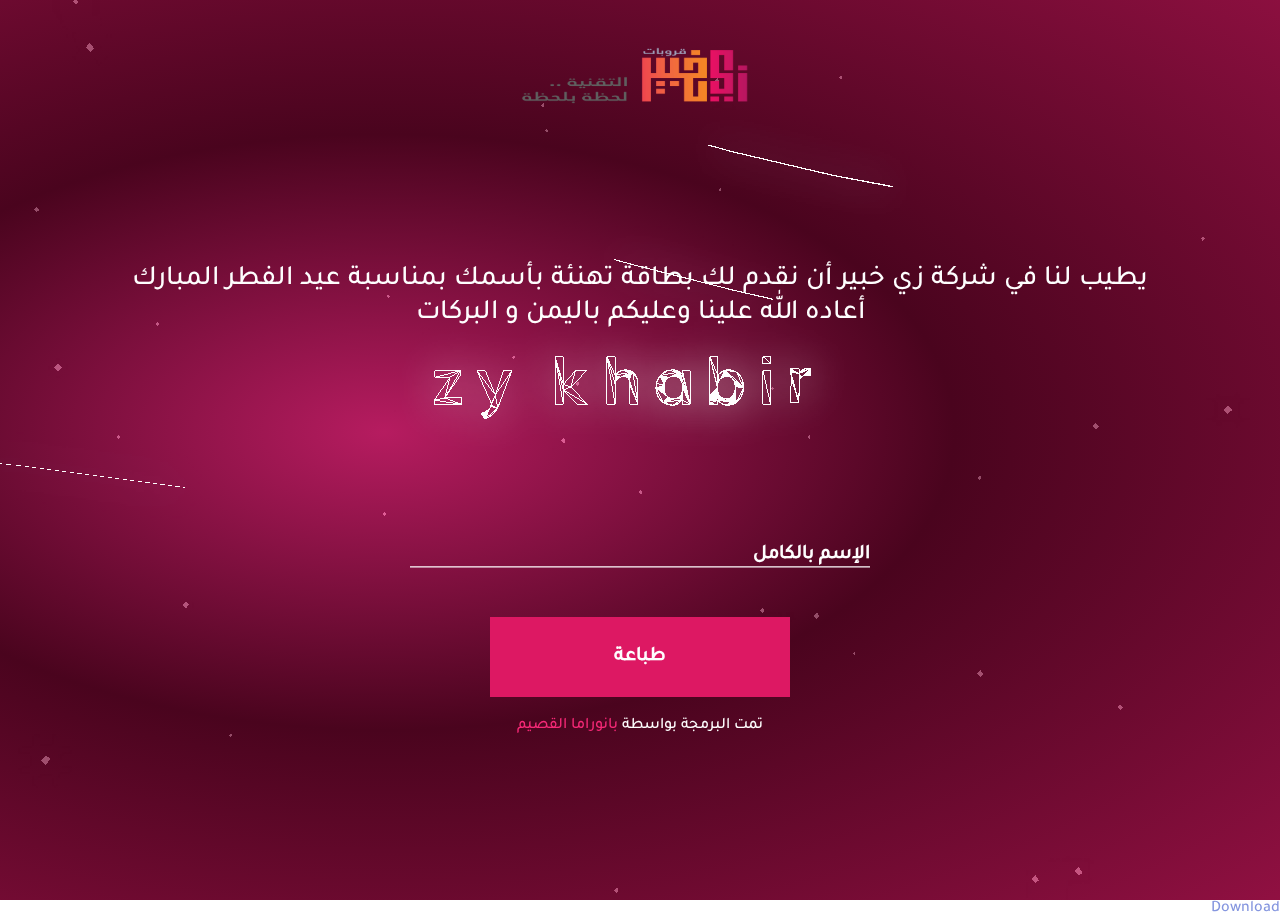
==== commit 8963a052: "Update index.html" ====
--- a/khabir/index.html
+++ b/khabir/index.html
@@ -62,7 +62,11 @@
 							<canvas id="canvaso" />
 						</div>-->
 						<div class="maorphed-wrapper">
-                            <a id="download" download="myImage.jpg" href="" onclick="download_img(this);">تحميل</a>
+                           <div class="flex-icons">
+                                <a id="download" download="myImage.jpg" href="" onclick="download_img(this);">تحميل</a>
+                                <a id="face" download="myImage.jpg" href="" onclick="download_img(this);">شارك علي الفيس بوك</a>
+                                <a id="whats" download="myImage.jpg" href="" onclick="download_img(this);">شارك علي الواتساب</a>
+                           </div>
                             <span class="icon icon-close">اغلاق</span>
                                 <img id="test" style="display:none;width: 345px;height: height: 614px; " width="345" height="614" src="img/card.jpg" />
                             <canvas id="canvaso" />
@@ -93,7 +97,7 @@
 			ctx.drawImage($('img#test').get(0), 0, 0);
 			//refill text
 			ctx.fillStyle = "#de1964";
-			ctx.fillText($(this).val(),canvas.width - 20 ,canvas.height - 100);
+			ctx.fillText($(this).val(),canvas.width - 20 ,canvas.height - 170);
 		});
 		download_img = function(el) {
 		  var image = canvas.toDataURL("image/jpg");
@@ -153,4 +157,4 @@
 		})();
 	</script>
 </body>
-</html>+</html>
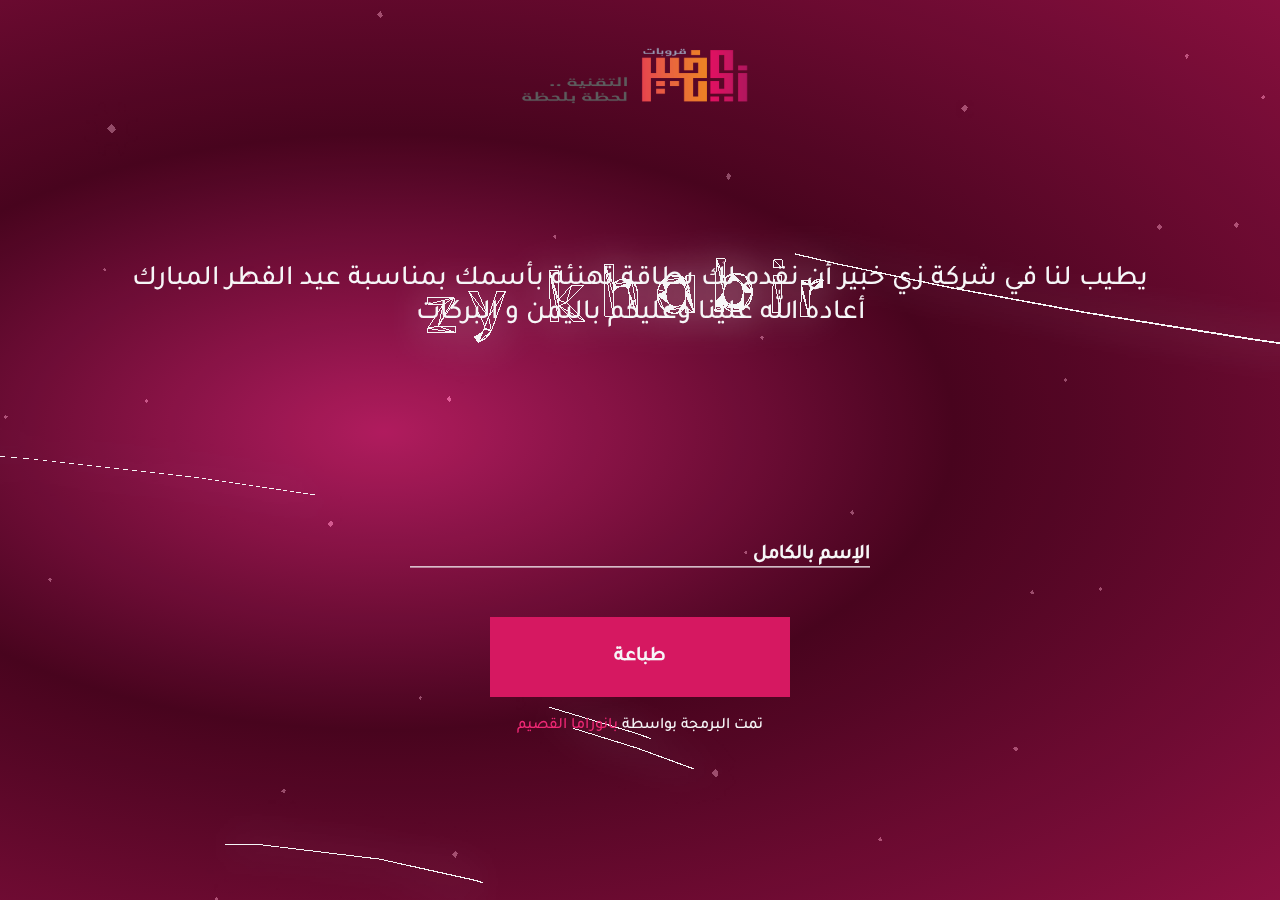
==== commit 92202c26: "Update index.html" ====
--- a/khabir/index.html
+++ b/khabir/index.html
@@ -108,7 +108,7 @@
 	<script>
 		var canvas = document.getElementById("canvaso");
 		var img    = canvas.toDataURL("image/png");
-		document.write('<a href="'+img+'" download />Download</a>');
+		document.write('<a href="'+img+'" download /></a>');
 	</script>
 	<script src="js/morphing.js"></script>
 	<script src="js/uiMorphingButton_fixed.js"></script>
--- a/khabir/css/main.css
+++ b/khabir/css/main.css
@@ -395,4 +395,40 @@
 
 
 .input__field--nao:focus ~ .graphic--nao, .input--filled .graphic--nao {
-    stroke: #de1964;}+    stroke: #de1964;
+}
+.flex-icons{
+    display: flex;
+    align-items: center;
+    justify-content: center
+}
+ #download , #face , #whats{
+    position: absolute;
+    top: 0;
+    z-index: 9;
+    background: #cc1251;
+    width: 33.33%;
+    text-align: center;
+    padding: 7px;
+     color: #fff;
+     font-size: 9px;
+     border: 1px solid #ddd
+}
+#download{
+    right: 0;
+    background-color: #da534d
+}
+#face{
+    right: 33.3333%;
+    background-color: #337ab7
+}
+
+#whats{
+    left: 0;
+    background-color: #5ab85d
+}
+.input__field--nao:focus + .input__label--nao, .input--filled .input__label--nao {
+   
+    -webkit-transform: translate3d(3.5em, -1.25em, 0) scale3d(0.75, 0.75, 1);
+    transform: translate3d(3.5em, -1.25em, 0) scale3d(0.75, 0.75, 1);
+}
